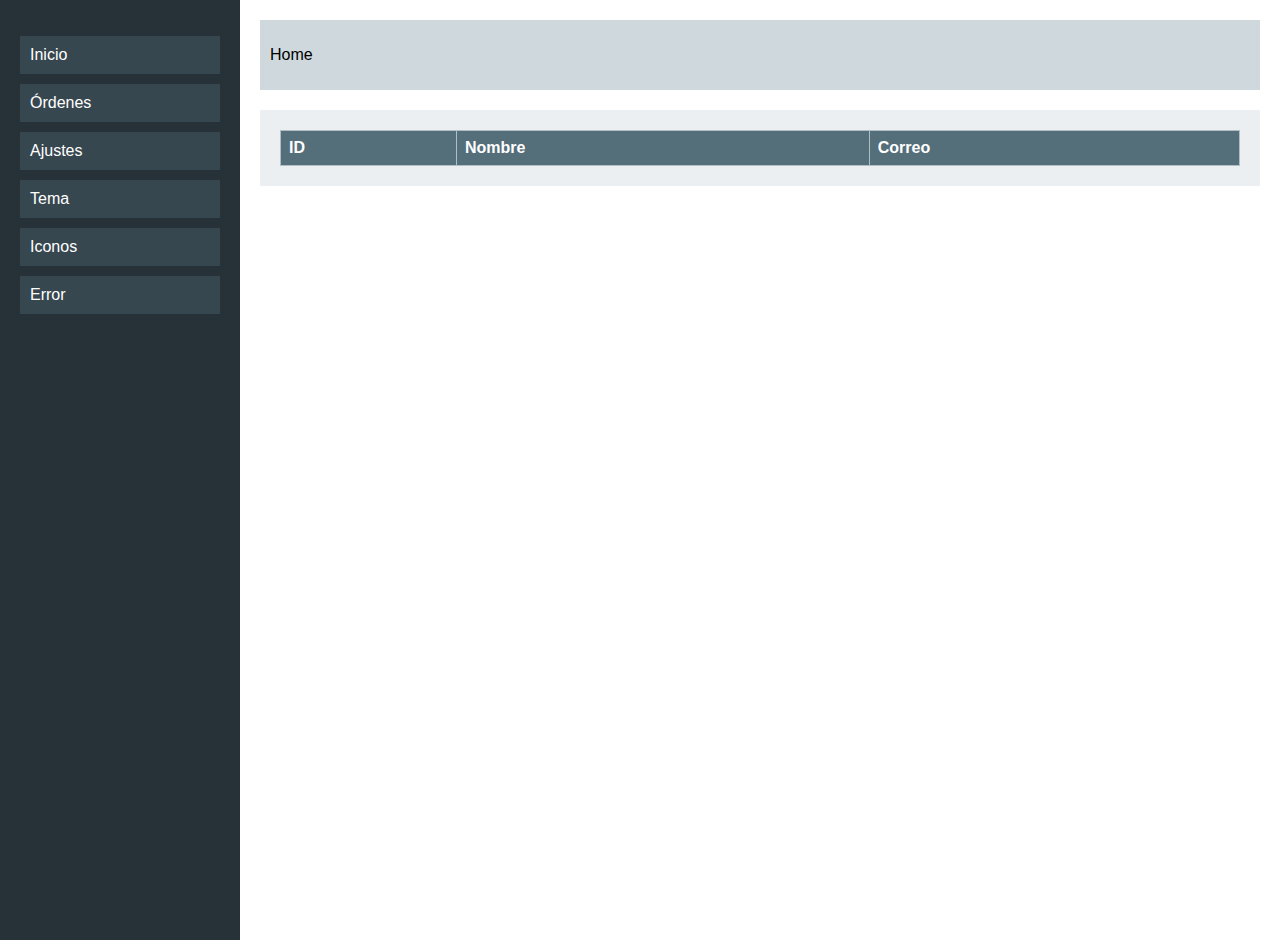
==== Frontend/index.html @ 643c140a "first commit" ====
<!DOCTYPE html>
<html lang="es">
<head>
    <meta charset="UTF-8">
    <title>Dashboard</title>
    <link rel="stylesheet" href="styles.css">
</head>
<body>
    <div class="sidebar">
        <!-- Lista de navegación de la barra lateral -->
        <ul>
            <li>Inicio</li>
            <li>Órdenes</li>
            <li>Ajustes</li>
            <li>Tema</li>
            <li>Iconos</li>
            <li>Error</li>
        </ul>
    </div>
    <div class="main-content">
        <div class="navbar">
            <!-- Navegación superior -->
            <ul>
                <li>Home</li>
            </ul>
        </div>
        <div class="content">
            <!-- Tabla de clientes -->
            <table>
                <thead>
                    <tr>
                        <th>ID</th>
                        <th>Nombre</th>
                        <th>Correo</th>
                    </tr>
                </thead>
                <tbody id="tableBody">
                </tbody>
            </table>
        </div>
    </div>

    <script src="index.js"></script>
</body>
</html>
---- Frontend/styles.css ----
body {
    font-family: Arial, sans-serif;
    margin: 0;
    padding: 0;
    display: flex;
    height: 100vh; /* Ajusta la altura a la de la ventana */
    overflow: hidden; /* Previene el desbordamiento */
}


.sidebar {
    background-color: #263238; /* Color más oscuro para la barra lateral */
    color: white;
    width: 200px;
    height: 100%;
    padding: 20px;
}

.sidebar ul {
    list-style: none;
    padding: 0;
}

.sidebar ul li {
    padding: 10px;
    margin-bottom: 10px; /* Añade espacio entre los elementos */
    background: #37474F; /* Fondo para cada elemento */
    border: none; /* Remueve el borde */
}

.sidebar ul li:hover {
    background: #455A64; /* Color al pasar el mouse */
}

.main-content {
    flex-grow: 1;
    padding: 20px;
    overflow-y: auto; /* Permite desplazamiento vertical si es necesario */
}

.navbar {
    background-color: #CFD8DC; /* Color claro para la barra superior */
    padding: 10px;
    margin-bottom: 20px;
}

.navbar ul {
    list-style: none;
    padding: 0;
    display: flex;
    justify-content: space-between;
}

.content {
    background-color: #ECEFF1; /* Color de fondo para el contenido */
    padding: 20px;
}

table {
    width: 100%;
    border-collapse: collapse;
}

th, td {
    border: 1px solid #B0BEC5; /* Borde más claro */
    padding: 8px;
    text-align: left;
}

thead {
    background-color: #546E7A; /* Fondo para el encabezado de la tabla */
    color: white;
}

tbody tr:nth-child(even) {
    background-color: #CFD8DC; /* Alternar colores para las filas */
}

tbody tr:nth-child(odd) {
    background-color: #ECEFF1;
}
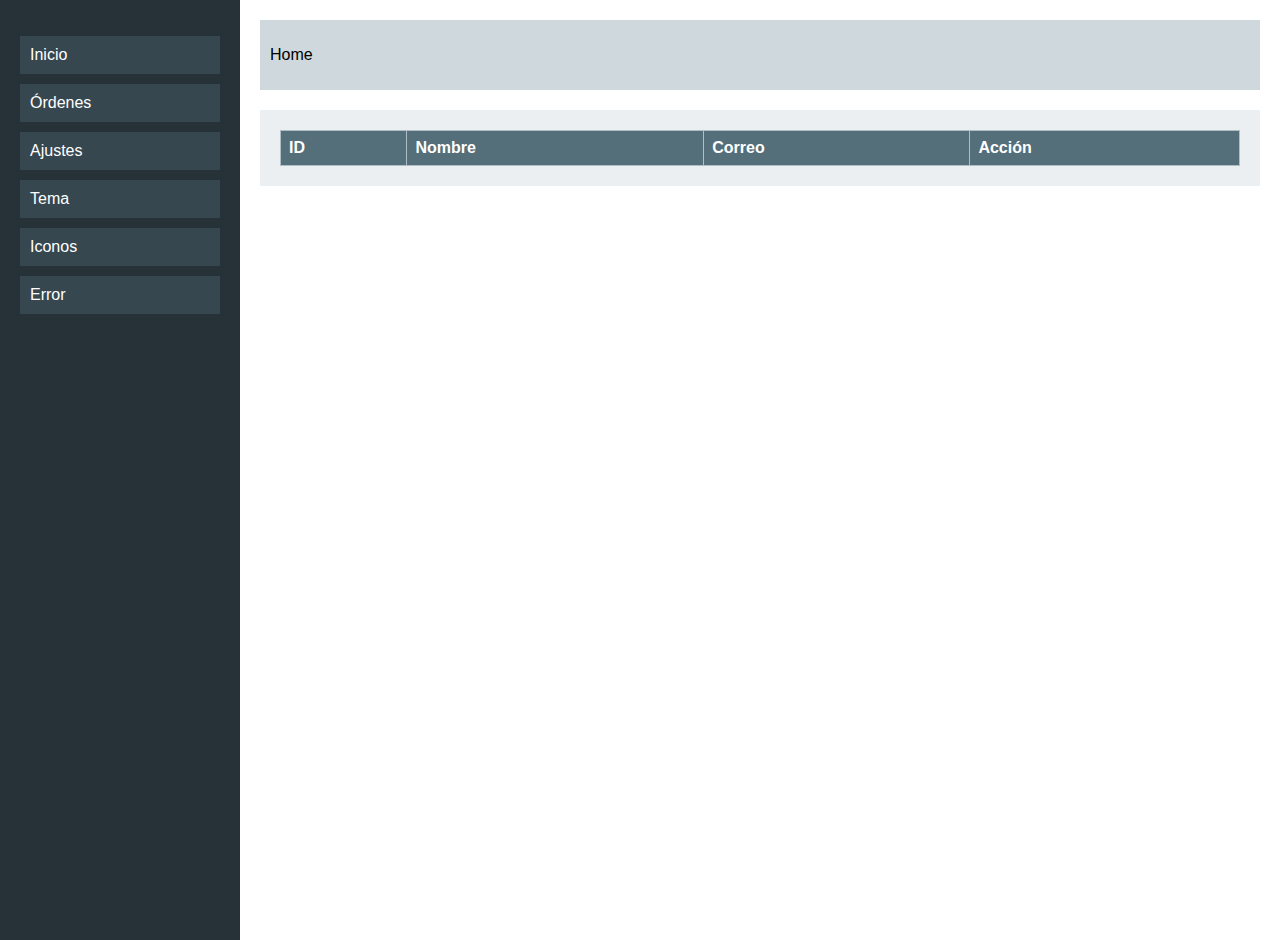
==== commit 40cff58d: "update frontend is OK" ====
--- a/Frontend/index.html
+++ b/Frontend/index.html
@@ -32,6 +32,7 @@
                         <th>ID</th>
                         <th>Nombre</th>
                         <th>Correo</th>
+                        <th>Acción</th>
                     </tr>
                 </thead>
                 <tbody id="tableBody">
